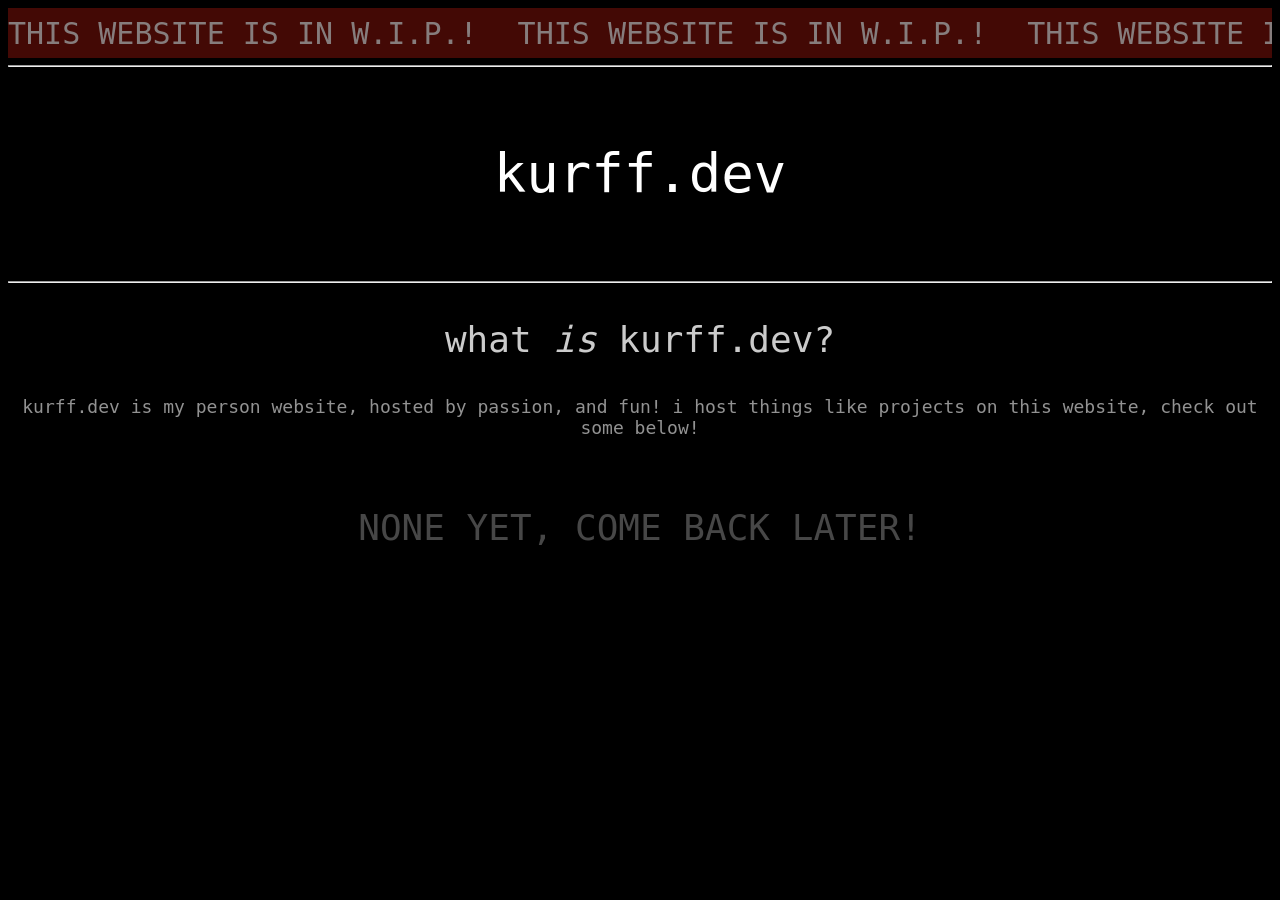
==== index.html @ c52f5f25 "fucky fucky time" ====
<!DOCTYPE html>

<html>
  <head>
    <meta charset="UTF-8">
    <meta name="viewport" content="width=device-width, initial-scale=1.0">

    <link rel="stylesheet" href="/style_sheets.css">
    <link rel="icon" href="/images/icon.png">
    <title>domaa</title>
  </head>
  <body class="body1" style="background-color: black;">
    <div class="scroll-left" style="background: #430905; color: rgb(134, 125, 125); font-size: 30px;">
      <p class="marquee-text">THIS WEBSITE IS IN W.I.P.!</p>
    </div>
    <hr>
    <br>

    <p class="header" style="color: white;">kurff.dev</p>

    <br>
    <hr>

    <p class="text" style="color: rgb(203, 203, 203);">what <i>is</i> kurff.dev?</p>
    <p class="subtext" style="color: rgb(146, 146, 146);">
      kurff.dev is my person website, hosted by passion, and fun!
      i host things like projects on this website, check out some below!
    </p>

    <br>

    <p class="text" style="color: rgb(71, 71, 71);">NONE YET, COME BACK LATER!</p>

    <script src="/script.js"></script>
  </body>
</html>
---- style_sheets.css ----
/* BODY SHIT */

.body1{
    align-items: center;
    align-content: center;
    text-align: center;
    font-family: monospace;
}

/* TEXT/FONTS */

.text{
    font-size: 36px;
    font-family: monospace;
}

.subtext{
    font-size: 18px;
    font-family: monospace;
}

.header{
    font-size: 54px;
    font-family: monospace;
}

/* UNIQUE */

/* i got this from html.am lol */

.scroll-left {
  height: 50px;  
  overflow: hidden;
  position: relative;
  white-space: nowrap;
  width: 100%;
  display: flex;
  align-items: center;
}

.scroll-left p {
  display: flex;
  width: max-content;
  margin: 0;
  animation: scroll-left 120s linear infinite;
}

.scroll-left span {
  padding-right: 40px;
}

@keyframes scroll-left {
  0% {
    transform: translateX(0);      
  }
  100% {
    transform: translateX(-50%);
  }
}
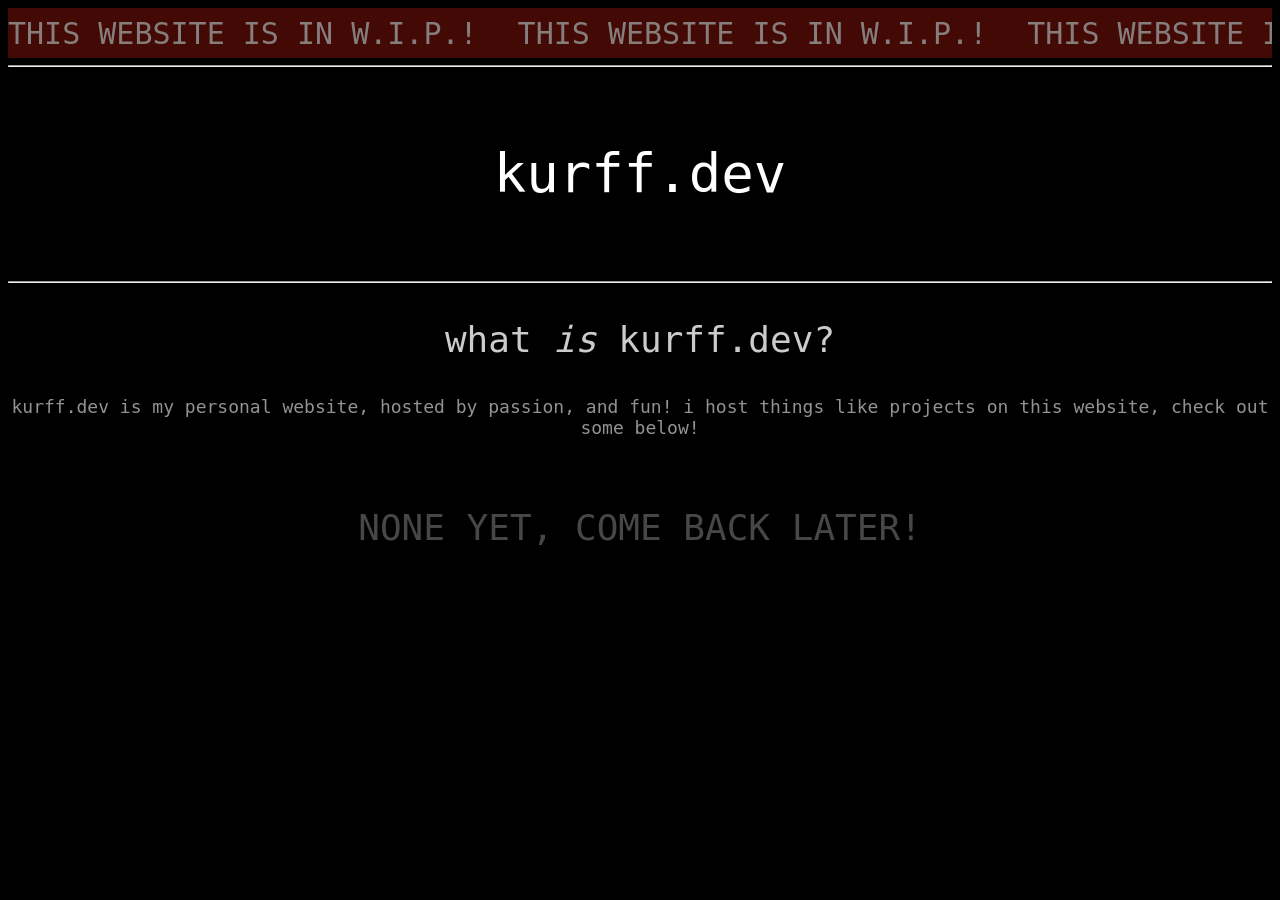
==== commit 976b2b48: "person website" ====
--- a/index.html
+++ b/index.html
@@ -7,7 +7,7 @@
 
     <link rel="stylesheet" href="/style_sheets.css">
     <link rel="icon" href="/images/icon.png">
-    <title>domaa</title>
+    <title>kurff.dev</title>
   </head>
   <body class="body1" style="background-color: black;">
     <div class="scroll-left" style="background: #430905; color: rgb(134, 125, 125); font-size: 30px;">
@@ -23,7 +23,7 @@
 
     <p class="text" style="color: rgb(203, 203, 203);">what <i>is</i> kurff.dev?</p>
     <p class="subtext" style="color: rgb(146, 146, 146);">
-      kurff.dev is my person website, hosted by passion, and fun!
+      kurff.dev is my personal website, hosted by passion, and fun!
       i host things like projects on this website, check out some below!
     </p>
 
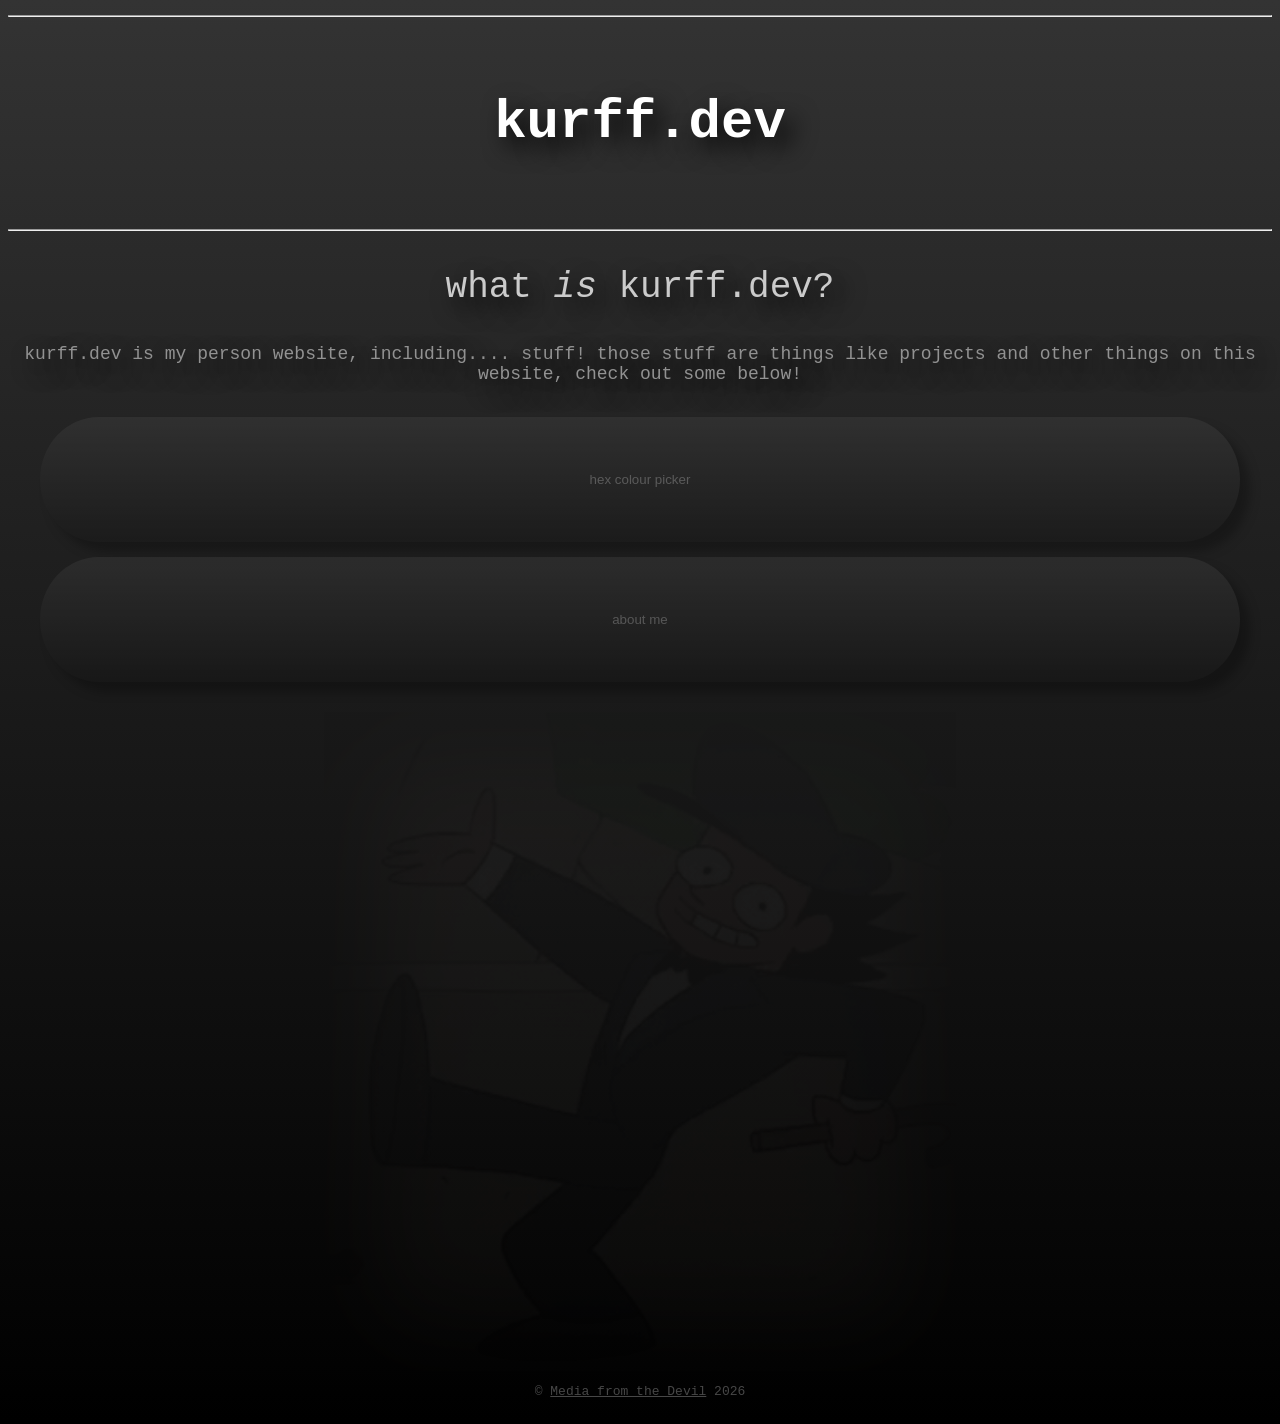
==== commit a47c4408: "big update" ====
--- a/index.html
+++ b/index.html
@@ -6,13 +6,16 @@
     <meta name="viewport" content="width=device-width, initial-scale=1.0">
 
     <link rel="stylesheet" href="/style_sheets.css">
-    <link rel="icon" href="/images/icon.png">
+    
+    <link rel="icon" href="/images/dark_icon.png" media="(prefers-color-scheme: dark)">
+
+    <link rel="icon" href="/images/light_icon.png" media="(prefers-color-scheme: light), (prefers-color-scheme: no-preference)">
     <title>kurff.dev</title>
   </head>
   <body class="body1" style="background-color: black;">
-    <div class="scroll-left" style="background: #430905; color: rgb(134, 125, 125); font-size: 30px;">
+    <!-- <div class="scroll-left" style="background: #430905; color: rgb(134, 125, 125); font-size: 30px;">
       <p class="marquee-text">THIS WEBSITE IS IN W.I.P.!</p>
-    </div>
+    </div> -->
     <hr>
     <br>
 
@@ -23,15 +26,34 @@
 
     <p class="text" style="color: rgb(203, 203, 203);">what <i>is</i> kurff.dev?</p>
     <p class="subtext" style="color: rgb(146, 146, 146);">
-      kurff.dev is my personal website, hosted by passion, and fun!
-      i host things like projects on this website, check out some below!
+      kurff.dev is my person website, including.... stuff!
+      those stuff are things like projects and other things on this website, check out some below!
     </p>
 
     <br>
 
-    <p class="text" style="color: rgb(71, 71, 71);">NONE YET, COME BACK LATER!</p>
+    <div id="project and stuff buttons">
+      <a href="/hex-colour-picker/index.html">
+        <button class="button1" style="width: 95%; height: 125px; background-image: linear-gradient(to bottom, #555555, #111111); color: #FFFFFF; opacity: 0.25;">
+          hex colour picker
+        </button>
+      </a>
 
-    <script src="/script.js"></script>
+      <br><br>
+
+      <a href="/about-me/index.html">
+        <button class="button1" style="width: 95%; height: 125px; background-image: linear-gradient(to bottom, #555555, #111111); color: #FFFFFF; opacity: 0.25;">
+          about me
+        </button>
+      </a>
+    </div>
+
+    <br><br>
+
+    <div style="width: 50%; aspect-ratio: 1 / 1.04395604396; margin: 0 auto; display: block; background-image: url('/images/good-time-gal.gif'); background-size: cover; background-position: center; box-shadow: inset 0 0 100px 50px #000000; opacity: 0.03125;" alt="hello my lady hello my good time gal, blah blah kissed my wife, baby my hearts on fire or whatever he says"></div>
+
+    <p style="color: rgb(71, 71, 71);">© <a href="https://mediafromthedevil.net/" style="color: rgb(71, 71, 71);">Media from the Devil</a> 2026</p>
+    <script src="/script.js" defer></script>
   </body>
 </html>
 
--- a/style_sheets.css
+++ b/style_sheets.css
@@ -1,10 +1,11 @@
-/* BODY SHIT */
+/* BODY SHTUFF */
 
 .body1{
     align-items: center;
     align-content: center;
     text-align: center;
     font-family: monospace;
+    background-image: linear-gradient(to bottom, #333333, #000000);
 }
 
 /* TEXT/FONTS */
@@ -12,19 +13,109 @@
 .text{
     font-size: 36px;
     font-family: monospace;
+    text-shadow: 10px 10px 25px #000000;
+    font-weight: normal;
 }
 
 .subtext{
     font-size: 18px;
     font-family: monospace;
+    text-shadow: 10px 10px 25px #000000;
+    font-weight: lighter;
 }
 
 .header{
     font-size: 54px;
     font-family: monospace;
+    text-shadow: 10px 10px 25px #000000;
+    font-weight: bold;
+}
+
+/* PANELS */
+
+.panel {
+  padding: 25px;
+  border-radius: 50px;
+  mix-blend-mode: multiply;
+}
+
+/* BUTTONS */
+
+.button1{
+  border: none;
+  border-radius: 50% / 50vw;
+  box-shadow: 10px 10px 10px #000000;
+
+  /* transitions: */
+  transition: 75ms ease-in-out;
+}
+
+.button1:hover {
+  border: none;
+  box-shadow: 10px 10px 10px #000000;
+
+  cursor: pointer;
+  transform:scalex(1.03125);
+  border-radius: 50% / 50vw;
+  filter: brightness(1.5);
+
+  font-weight: bold;
+}
+
+.button2 {
+  border: none;
+  border-radius: 50% / 12.5vw;
+  box-shadow: 10px 10px 10px #000000;
+
+  /* transitions: */
+  transition: 75ms ease-in-out;
+}
+
+.button2:hover {
+  border: none;
+  box-shadow: 10px 10px 10px #000000;
+
+  cursor: pointer;
+  transform: scalex(1.03125);
+  border-radius: 50% / 12.5vw;
+  filter: brightness(1.5);
+
+  font-weight: bold;
 }
 
 /* UNIQUE */
+
+.picker-container {
+    background: #ffffff;
+    padding: 30px;
+    border-radius: 12px;
+    box-shadow: 0 4px 10px rgba(0,0,0,0.1);
+    text-align: center;
+}
+
+input[type="color"] {
+    width: 100px;
+    height: 100px;
+    border: none;
+    border-radius: 50%;
+    cursor: pointer;
+    background: none;
+}
+
+/* for Chrome, safari, and edger */
+  #colour::-webkit-color-swatch-wrapper {
+    padding: 0;
+  }
+  #colour::-webkit-color-swatch {
+    border: none;
+    border-radius: 0px; /* Change to 50% if you want a perfect circle */
+  }
+
+  /* for firefih */
+  #colour::-moz-color-swatch {
+    border: none;
+    border-radius: 0px; /* Change to 50% if you want a perfect circle */
+  }
 
 /* i got this from html.am lol */
 
@@ -42,7 +133,7 @@
   display: flex;
   width: max-content;
   margin: 0;
-  animation: scroll-left 120s linear infinite;
+  animation: scroll-left 30s linear infinite;
 }
 
 .scroll-left span {
@@ -56,4 +147,114 @@
   100% {
     transform: translateX(-50%);
   }
+}
+
+/* FRUTIGER lol */
+
+/* Authentic Frutiger Aero Button CSS */
+.frutiger-aero-button {
+  /* OKLCH Color System for accurate colors */
+  --hue: 234;
+  --sat: 0.1;
+  --glow-intensity: 0.2;
+
+  /* Color Variables */
+  --fg: oklch(15% calc(var(--sat) * 0.5) var(--hue));
+  --bg: oklch(75% var(--sat) var(--hue) / 0.8);
+  --bg-dark: oklch(45% var(--sat) var(--hue) / 0.75);
+  --bottom-glow: radial-gradient(
+    farthest-corner at bottom center,
+    rgba(255, 255, 255, var(--glow-intensity)),
+    transparent
+  );
+
+  /* Base Styling */
+  background-color: var(--bg);
+  background:
+    var(--bottom-glow),
+    linear-gradient(to bottom, var(--bg-dark), var(--bg));
+
+  border: 1px solid var(--bg);
+  border-radius: 9999px;
+
+  /* Shadows and Effects */
+  box-shadow: 10px 10px 20px #131313;
+
+  /* Typography */
+  color: var(--fg);
+  font-family: "Lucida Grande", "Lucida Sans Unicode", "Segoe UI", system-ui, sans-serif;
+  font-weight: 700;
+  text-shadow: 0 2px 0.5em rgba(0, 0, 0, 0.2);
+
+  /* Layout */
+  cursor: pointer;
+  position: relative;
+  transition: all 300ms ease;
+
+  /* Prevent text selection */
+  user-select: none;
+  -webkit-user-select: none;
+}
+
+/* Diagonal Glass Shine Sweep — the classic Web 2.0 glare streak */
+.frutiger-aero-button::before {
+  content: "";
+  position: absolute;
+  inset: 0;
+  background: linear-gradient(
+    120deg,
+    transparent 30%,
+    rgba(255, 255, 255, 0.35) 45%,
+    rgba(255, 255, 255, 0.05) 55%,
+    transparent 70%
+  );
+  border-radius: inherit;
+  pointer-events: none;
+}
+
+/* Top Highlight Effect */
+.frutiger-aero-button::after {
+  content: "";
+  position: absolute;
+  top: 4%;
+  left: 0.75em;
+  width: calc(100% - 1.5em);
+  height: 40%;
+  background: linear-gradient(
+    to bottom,
+    rgba(255, 255, 255, 0.8),
+    rgba(255, 255, 255, 0.1)
+  );
+  border-radius: inherit;
+  transition: background 400ms ease;
+  pointer-events: none;
+}
+
+/* Hover State */
+.frutiger-aero-button:hover,
+.frutiger-aero-button:focus {
+  box-shadow: 0 6px 8px rgba(0, 0, 0, 0.4);
+  transform: translateY(-1px);
+}
+
+/* Active State */
+.frutiger-aero-button:active {
+  box-shadow: 0 2px 4px rgba(0, 0, 0, 0.4);
+  transform: translateY(1px);
+}
+
+/* Size Variations */
+.frutiger-aero-button.small {
+  padding: 0.5em 1.5em;
+  font-size: 0.875rem;
+}
+
+.frutiger-aero-button.medium {
+  padding: 0.75em 2em;
+  font-size: 1rem;
+}
+
+.frutiger-aero-button.large {
+  padding: 1em 3em;
+  font-size: 1.125rem;
 }
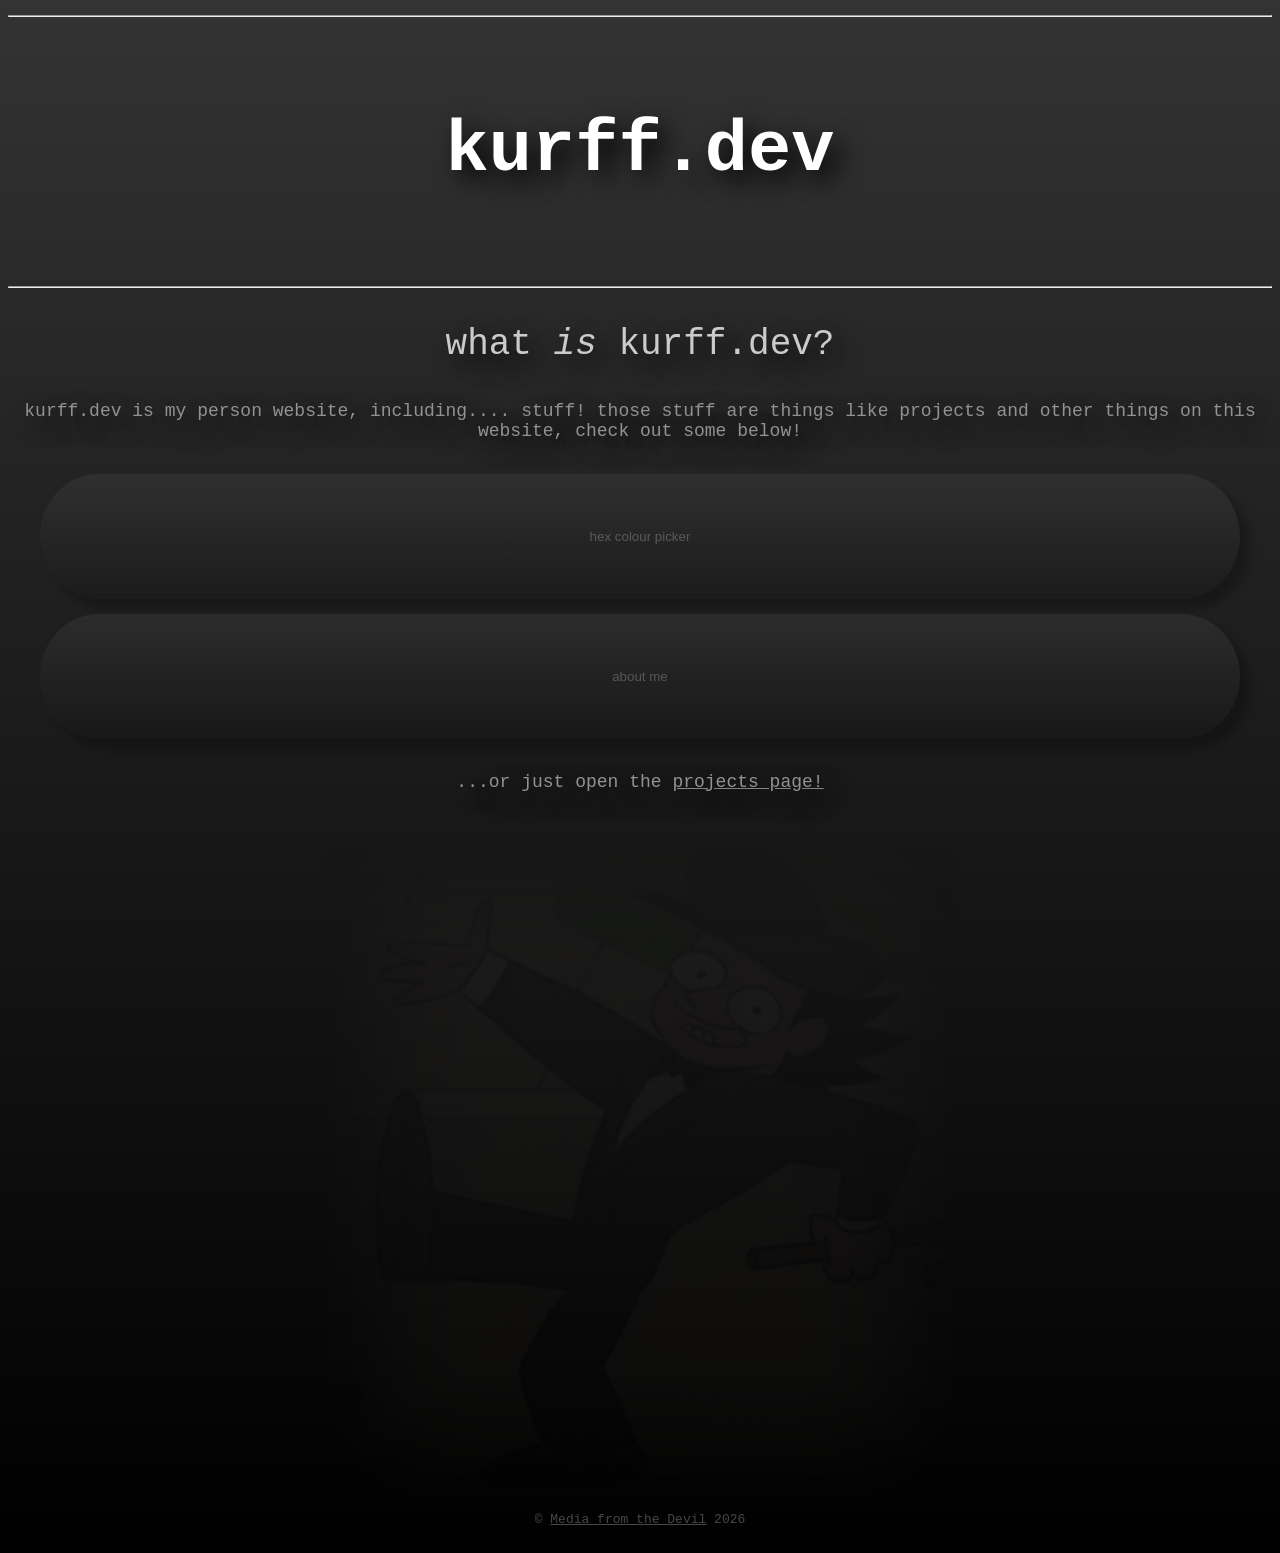
==== commit edd2a5ef: "another kiinda big updaaate" ====
--- a/index.html
+++ b/index.html
@@ -6,7 +6,7 @@
     <meta name="viewport" content="width=device-width, initial-scale=1.0">
 
     <link rel="stylesheet" href="/style_sheets.css">
-    
+
     <link rel="icon" href="/images/dark_icon.png" media="(prefers-color-scheme: dark)">
 
     <link rel="icon" href="/images/light_icon.png" media="(prefers-color-scheme: light), (prefers-color-scheme: no-preference)">
@@ -19,7 +19,7 @@
     <hr>
     <br>
 
-    <p class="header" style="color: white;">kurff.dev</p>
+    <p class="head" style="color: white;">kurff.dev</p>
 
     <br>
     <hr>
@@ -33,7 +33,7 @@
     <br>
 
     <div id="project and stuff buttons">
-      <a href="/hex-colour-picker/index.html">
+      <a href="/hex-colour-picker">
         <button class="button1" style="width: 95%; height: 125px; background-image: linear-gradient(to bottom, #555555, #111111); color: #FFFFFF; opacity: 0.25;">
           hex colour picker
         </button>
@@ -41,11 +41,17 @@
 
       <br><br>
 
-      <a href="/about-me/index.html">
+      <a href="/about-me/">
         <button class="button1" style="width: 95%; height: 125px; background-image: linear-gradient(to bottom, #555555, #111111); color: #FFFFFF; opacity: 0.25;">
           about me
         </button>
       </a>
+
+      <br><br>
+
+      <div style="display: flex !important; justify-content: center;">
+        <p class="subtext" style="color: rgb(146, 146, 146);">...or just open the <a href="/projects/" class="subtext" style="color: rgb(146, 146, 146);">projects page!</a></p>
+      </div>
     </div>
 
     <br><br>
--- a/style_sheets.css
+++ b/style_sheets.css
@@ -24,8 +24,22 @@
     font-weight: lighter;
 }
 
+.minitext{
+    font-size: 10px;
+    font-family: monospace;
+    text-shadow: 10px 10px 25px #000000;
+    font-weight: lighter;
+}
+
 .header{
     font-size: 54px;
+    font-family: monospace;
+    text-shadow: 10px 10px 25px #000000;
+    font-weight: bold;
+}
+
+.head{
+    font-size: 72px;
     font-family: monospace;
     text-shadow: 10px 10px 25px #000000;
     font-weight: bold;
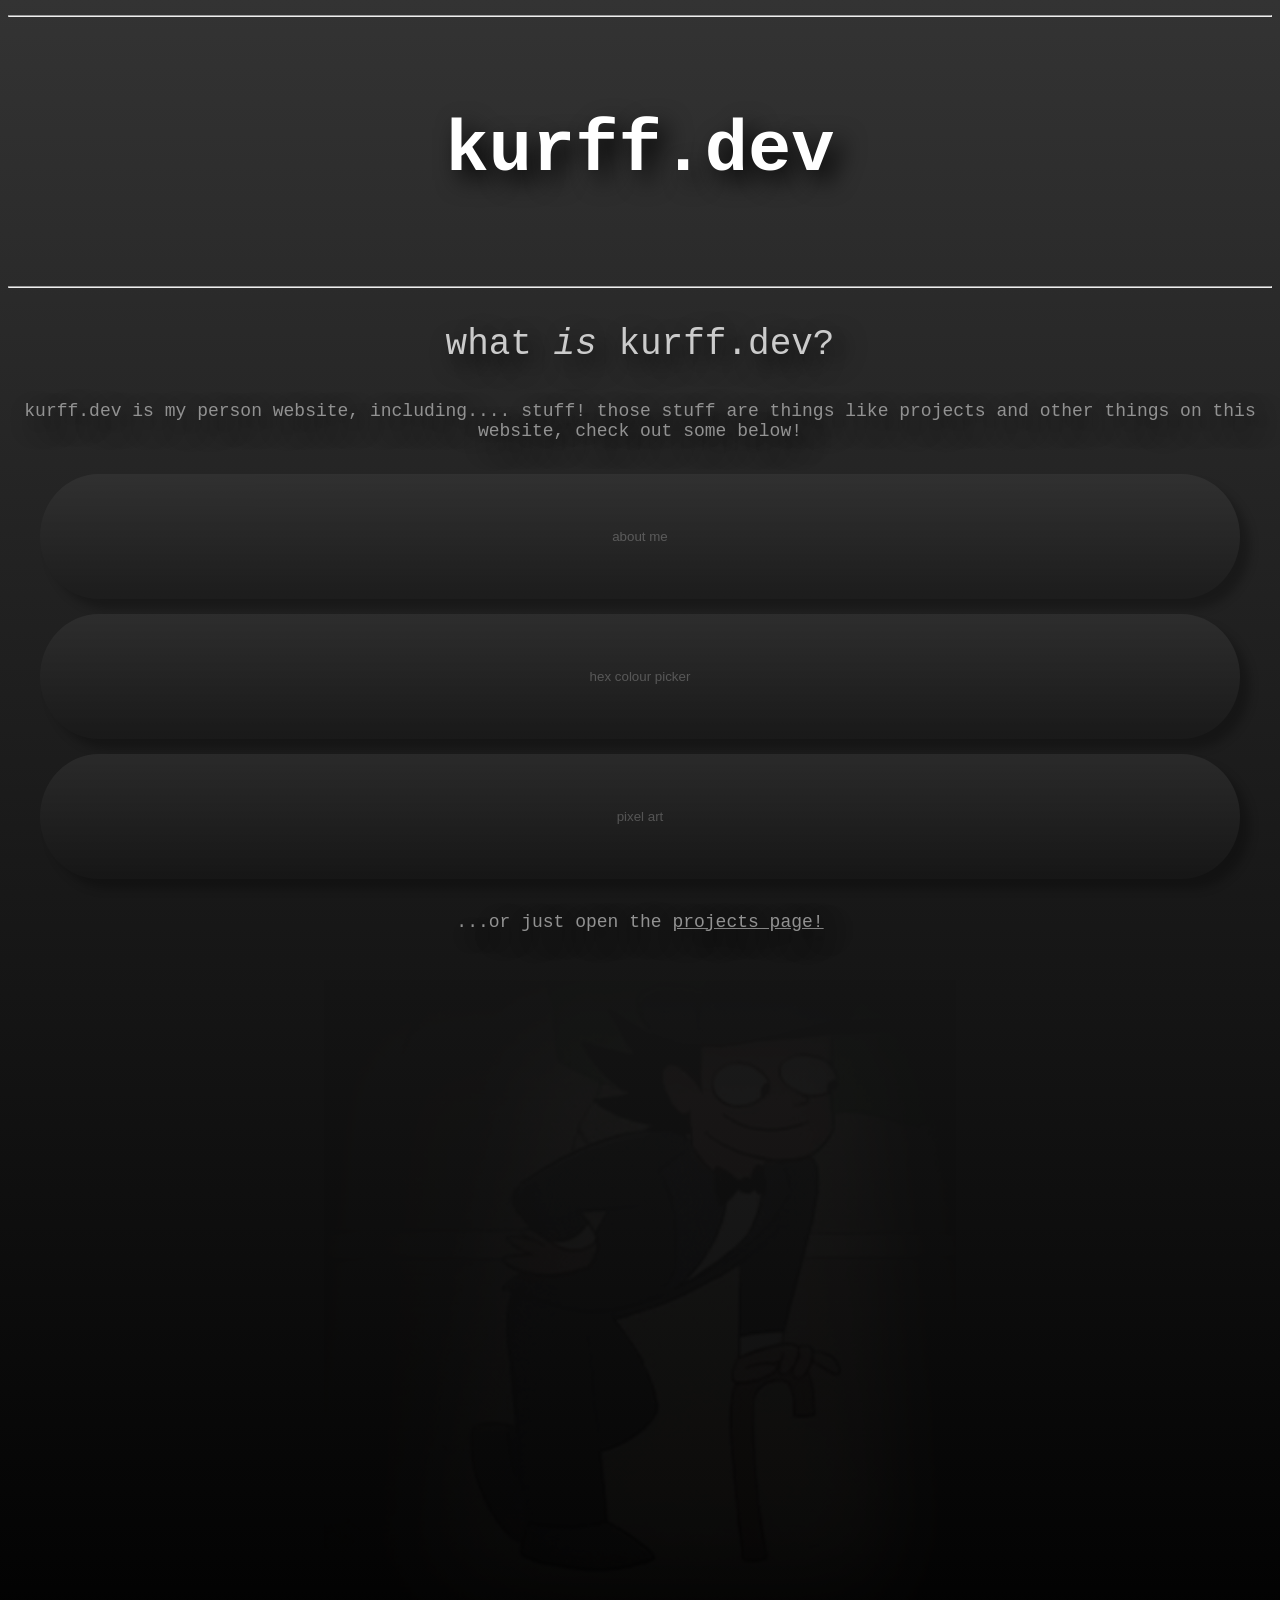
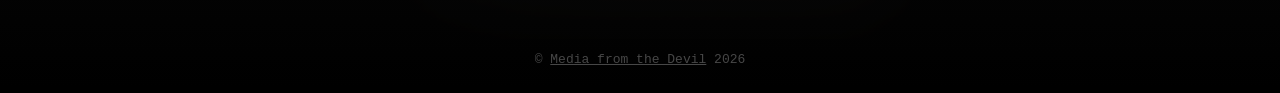
==== commit cba355b1: "another project" ====
--- a/index.html
+++ b/index.html
@@ -33,6 +33,14 @@
     <br>
 
     <div id="project and stuff buttons">
+      <a href="/about-me/">
+        <button class="button1" style="width: 95%; height: 125px; background-image: linear-gradient(to bottom, #555555, #111111); color: #FFFFFF; opacity: 0.25;">
+          about me
+        </button>
+      </a>
+
+      <br><br>
+
       <a href="/hex-colour-picker">
         <button class="button1" style="width: 95%; height: 125px; background-image: linear-gradient(to bottom, #555555, #111111); color: #FFFFFF; opacity: 0.25;">
           hex colour picker
@@ -41,9 +49,9 @@
 
       <br><br>
 
-      <a href="/about-me/">
+      <a href="/pixel-art/">
         <button class="button1" style="width: 95%; height: 125px; background-image: linear-gradient(to bottom, #555555, #111111); color: #FFFFFF; opacity: 0.25;">
-          about me
+          pixel art
         </button>
       </a>
 
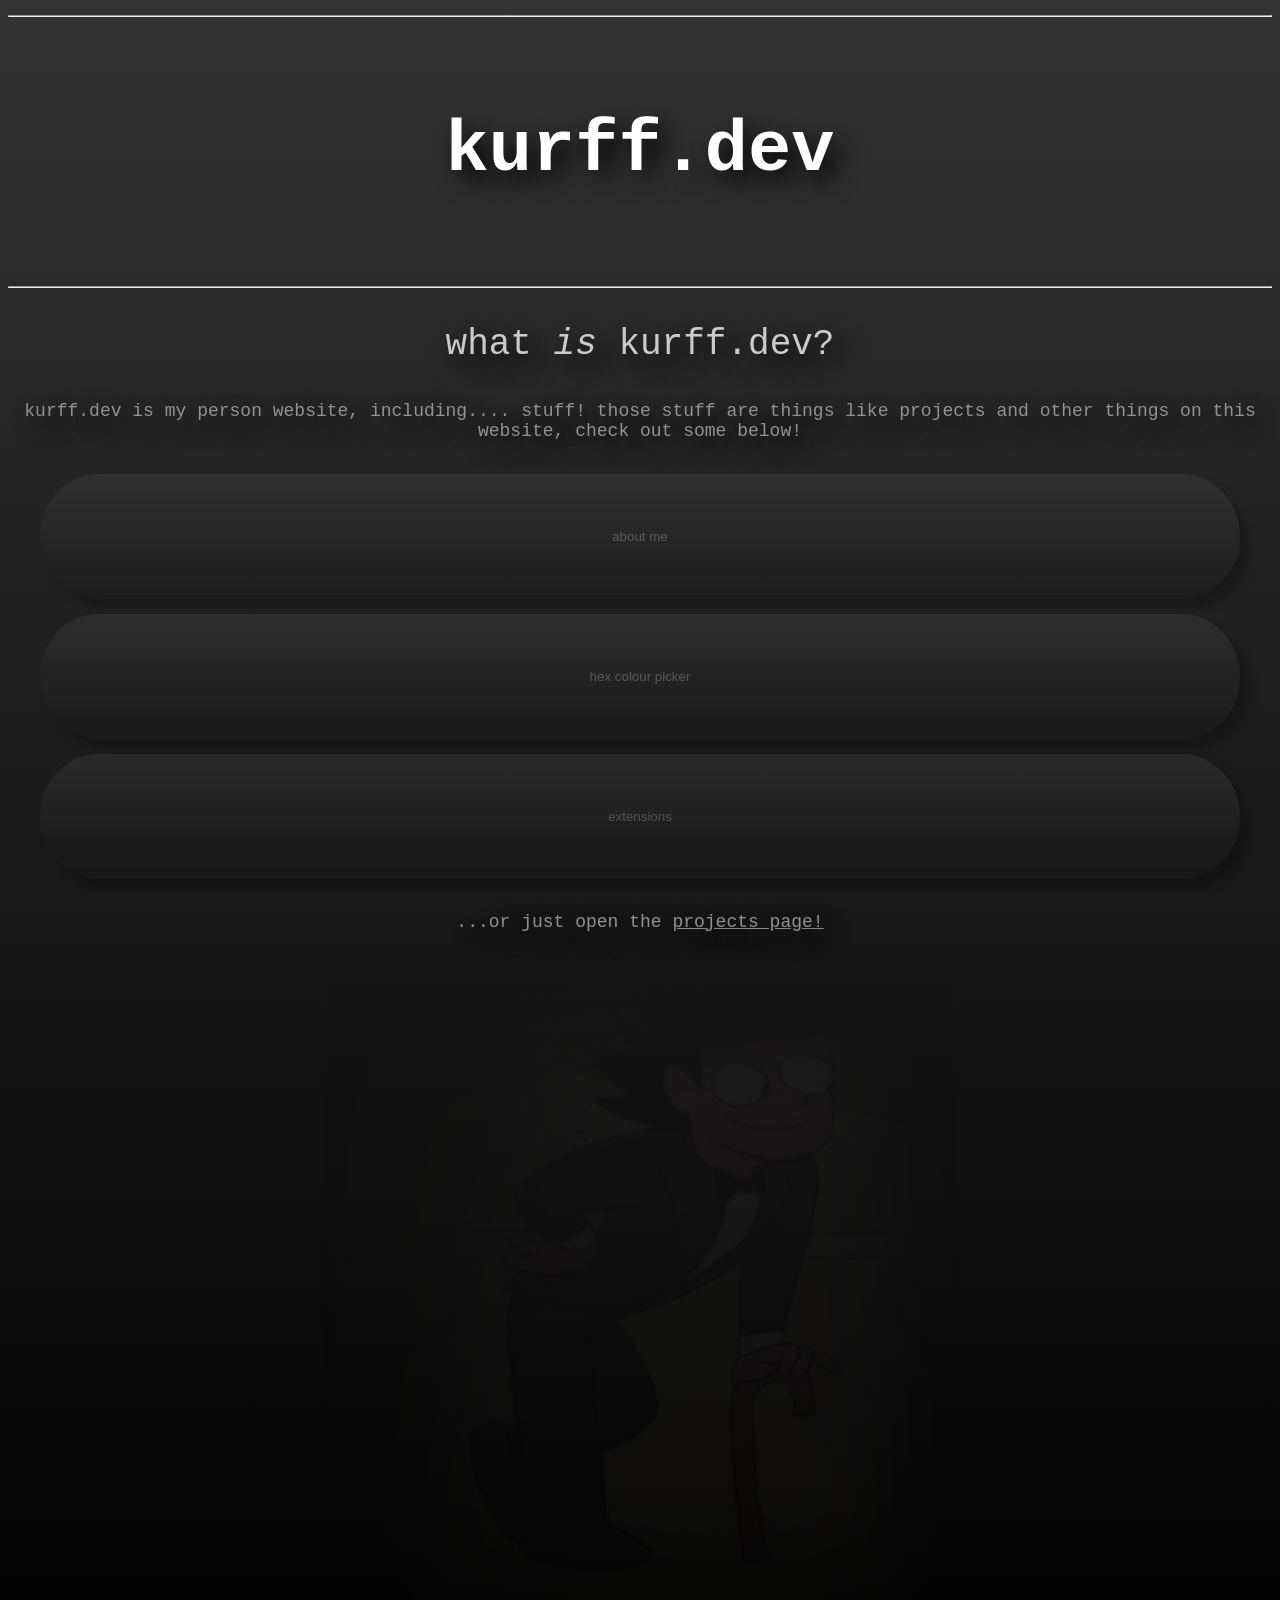
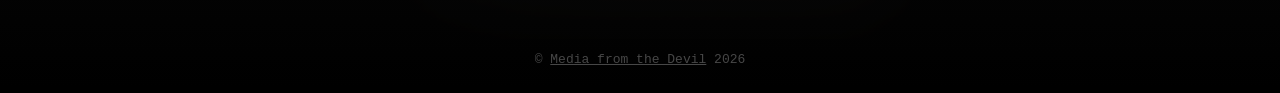
==== commit a7bf17ff: "Add files via upload" ====
--- a/index.html
+++ b/index.html
@@ -49,9 +49,9 @@
 
       <br><br>
 
-      <a href="/pixel-art/">
+      <a href="/extensions/">
         <button class="button1" style="width: 95%; height: 125px; background-image: linear-gradient(to bottom, #555555, #111111); color: #FFFFFF; opacity: 0.25;">
-          pixel art
+          extensions
         </button>
       </a>
 
--- a/style_sheets.css
+++ b/style_sheets.css
@@ -53,6 +53,20 @@
   mix-blend-mode: multiply;
 }
 
+/* INPUT SHTUFF */
+
+.input1{
+  border-style: dashed;
+  border-radius: 50px;
+  padding: 8px;
+}
+
+.select1{
+  padding: 10px;
+  border: none;
+  box-shadow: 10px 10px 10px #000000;
+}
+
 /* BUTTONS */
 
 .button1{
@@ -92,6 +106,27 @@
   cursor: pointer;
   transform: scalex(1.03125);
   border-radius: 50% / 12.5vw;
+  filter: brightness(1.5);
+
+  font-weight: bold;
+}
+
+.button3{
+  border: none;
+  border-radius: 50% / 25vw;
+  box-shadow: 10px 10px 10px #000000;
+
+  /* transitions: */
+  transition: 75ms ease-in-out;
+}
+
+.button3:hover {
+  border: none;
+  box-shadow: 10px 10px 10px #000000;
+
+  cursor: pointer;
+  transform:scalex(1.03125);
+  border-radius: 50% / 25vw;
   filter: brightness(1.5);
 
   font-weight: bold;
